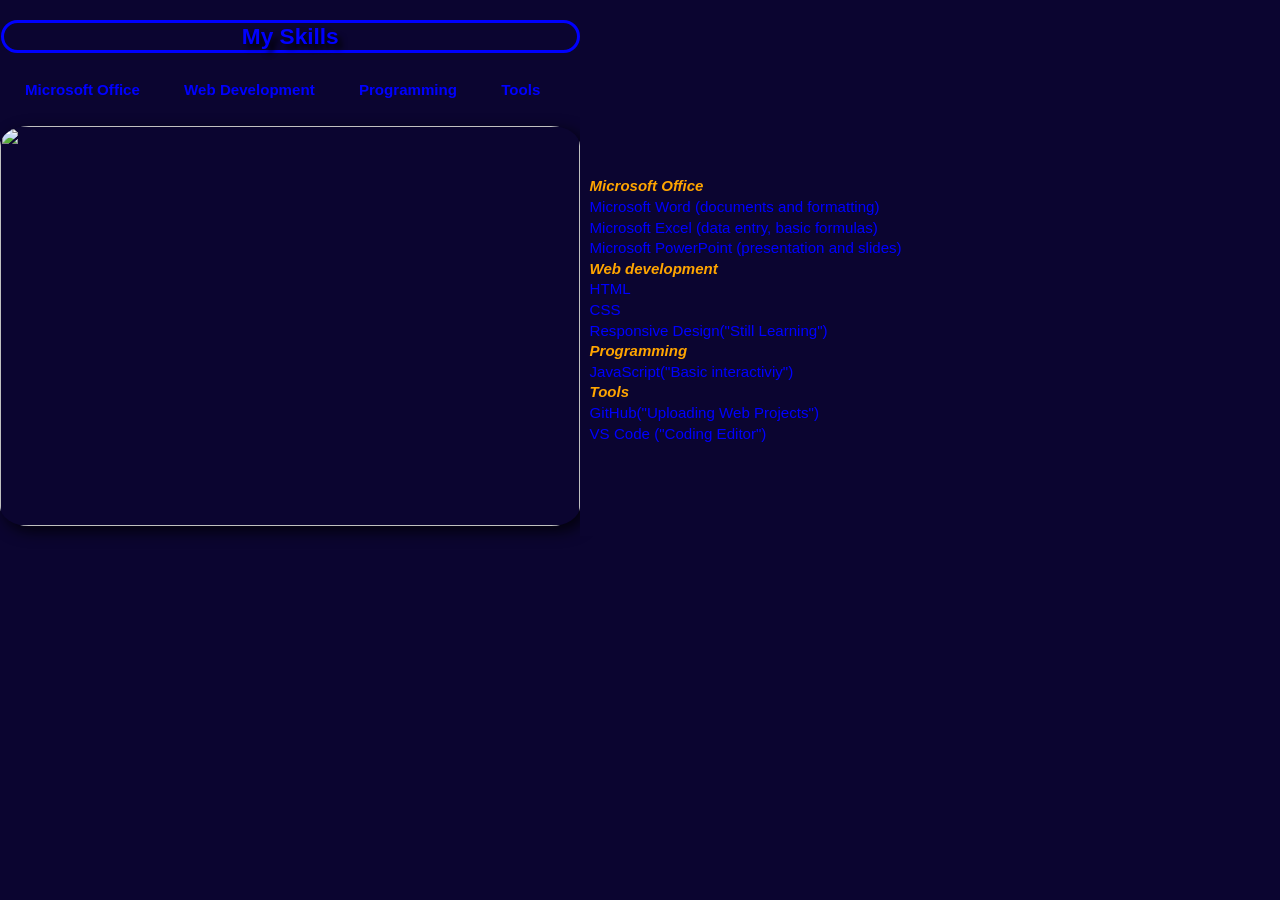
==== Skills.html @ 54405c3c "Add files via upload" ====
<!DOCTYPE html>
<html lang="en">
<head>
  <meta name="viewport" content="width=device-width, initial-scale=1.0">
  <title>Skills</title>
  <link rel="stylesheet" href="Skills.css">
<body>
  <section class="Container">
    <header>
      <h1> My Skills</h1>
      <nav> 
        <a href="#" >Microsoft Office</a>
        <a href="#"> Web Development</a>
        <a href="#">Programming</a>
        <a href="#">Tools</a>
          <img id="image" src="Myanime.jpg" onclick="">
      </nav>
    </header>
    <div class="briefskills">
      <ul><span>Microsoft Office</span>
         <li>Microsoft Word (documents and formatting)</li>
          <li>Microsoft Excel (data entry, basic formulas)</li>
           <li>Microsoft PowerPoint (presentation and slides)</li>
      </ul>
      <ul><span>Web development</span>
        <li>HTML</li>
        <li>CSS</li>
        <li>Responsive Design("Still Learning")</li>
      </ul>
      <ul><span>Programming</span>
        <li>JavaScript("Basic interactiviy")</li>
      </ul>
      <ul><span>Tools</span>
        <li>GitHub("Uploading Web Projects")</li>
        <li>VS Code ("Coding Editor")</li>
      </ul>
    </div>
  </section>
  
</body>
</html>
---- Skills.css ----
*{
  margin: 0;
  padding: 0;
  box-sizing: border-box;
  border: none;
  outline: none;
  font-family: sans-serif;
  background-color: rgb(11, 5, 48);
}

html{
  font-size: 15.1px;
}

header a{
  color:blue;
  font-weight: bolder;
  text-decoration: none;
  padding: 10px 15px;
  margin-left: 10px
}

h1{
  color: blue;
  margin-top: 10px;
  margin-bottom: 20px;
  margin-left: 1px;
  font-weight: bold;
  text-shadow: 5px 5px 5px rgba(0, 0, 0, 0.789);
  border: solid blue;
  border-radius: 20px;
  text-align: center;

}

img {
  width: 100%;
  height: 400px;
  border-radius: 5%;
  object-fit: cover;
  box-shadow: 5px 5px 15px rgba(0, 0, 0, 0.789);
  margin-top: 20px;
  margin-bottom: 10px;
}

nav a {
  background-color: transparent;
  border-radius: 20px;
  text-align: center;
  transition: 0.5s;
  display: inline-block;
  padding: 8px 15px;
}

nav a:hover {
  background-color: blue;
  transform: scale(1.1);
  color: white;
}
.Container{
  color: white;
  background-color: rgb(11, 5, 48);
  display: flex;
  margin-top: 10px;
}

.briefskills{
  padding-top: 13%;
  padding-left: 10px;
}

ul{
  color: blue;
  padding-right: 10px;
  line-height: 20.6px;
  list-style-type:none;
}

span{
  font-size: 15px;
  color: orange;
  font-style: italic;
  font-weight: 800;
}

@media (max-width: 600px) {
  header {
    flex-direction: column;
    padding: 10px;
  }

  nav a {
    display: block;
    text-align: center;
    margin: 5px 0;
  }

  .briefskills{
    margin-top: 35px;
  }

  ul{
    margin-right: 42px;
  }
}
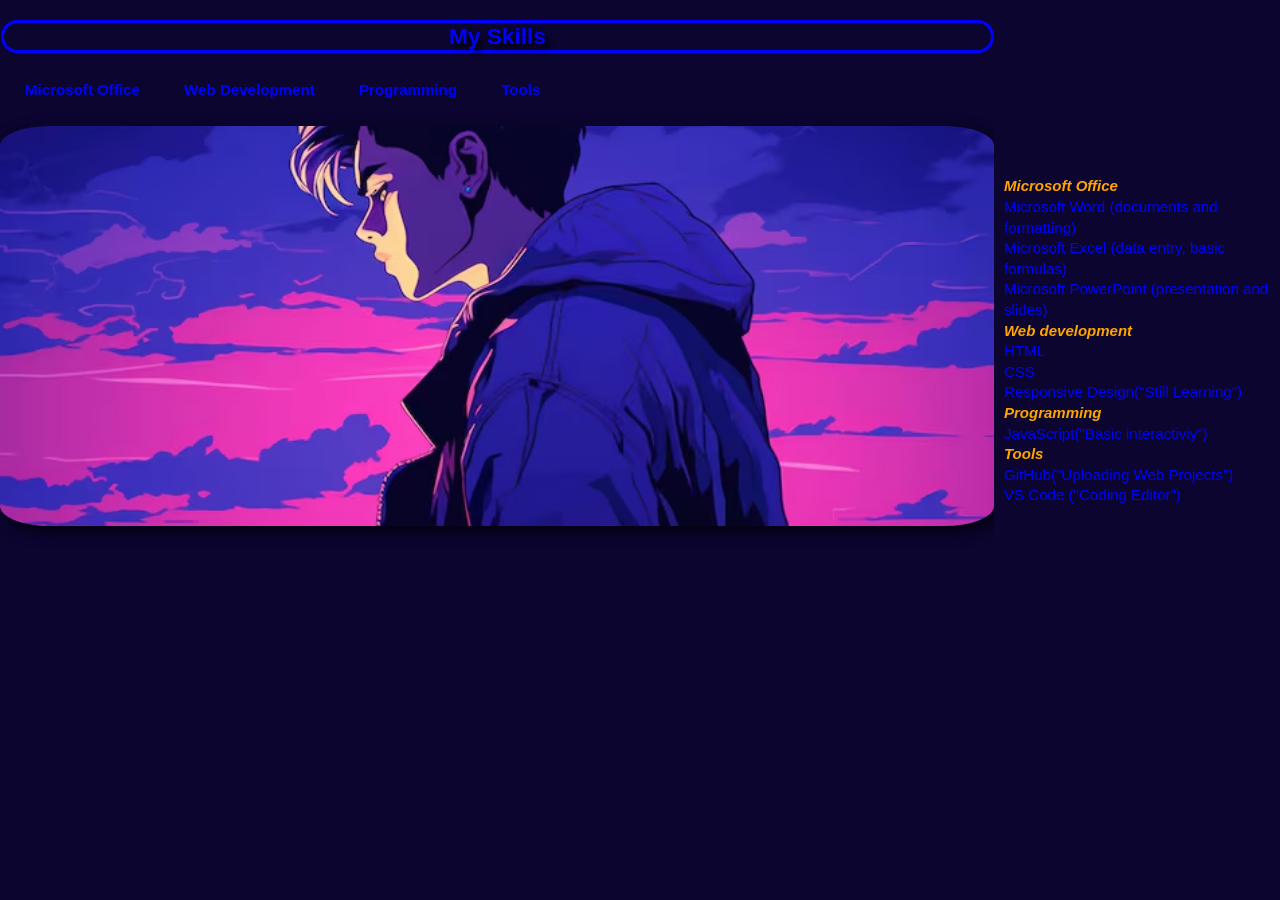
==== commit 7d488b9d: "Update Skills.html" ====
--- a/Skills.html
+++ b/Skills.html
@@ -13,7 +13,7 @@
         <a href="#"> Web Development</a>
         <a href="#">Programming</a>
         <a href="#">Tools</a>
-          <img id="image" src="Myanime.jpg" onclick="">
+          <img id="image" src="Myanime.jpeg">
       </nav>
     </header>
     <div class="briefskills">
@@ -38,4 +38,4 @@
   </section>
   
 </body>
-</html>+</html>
